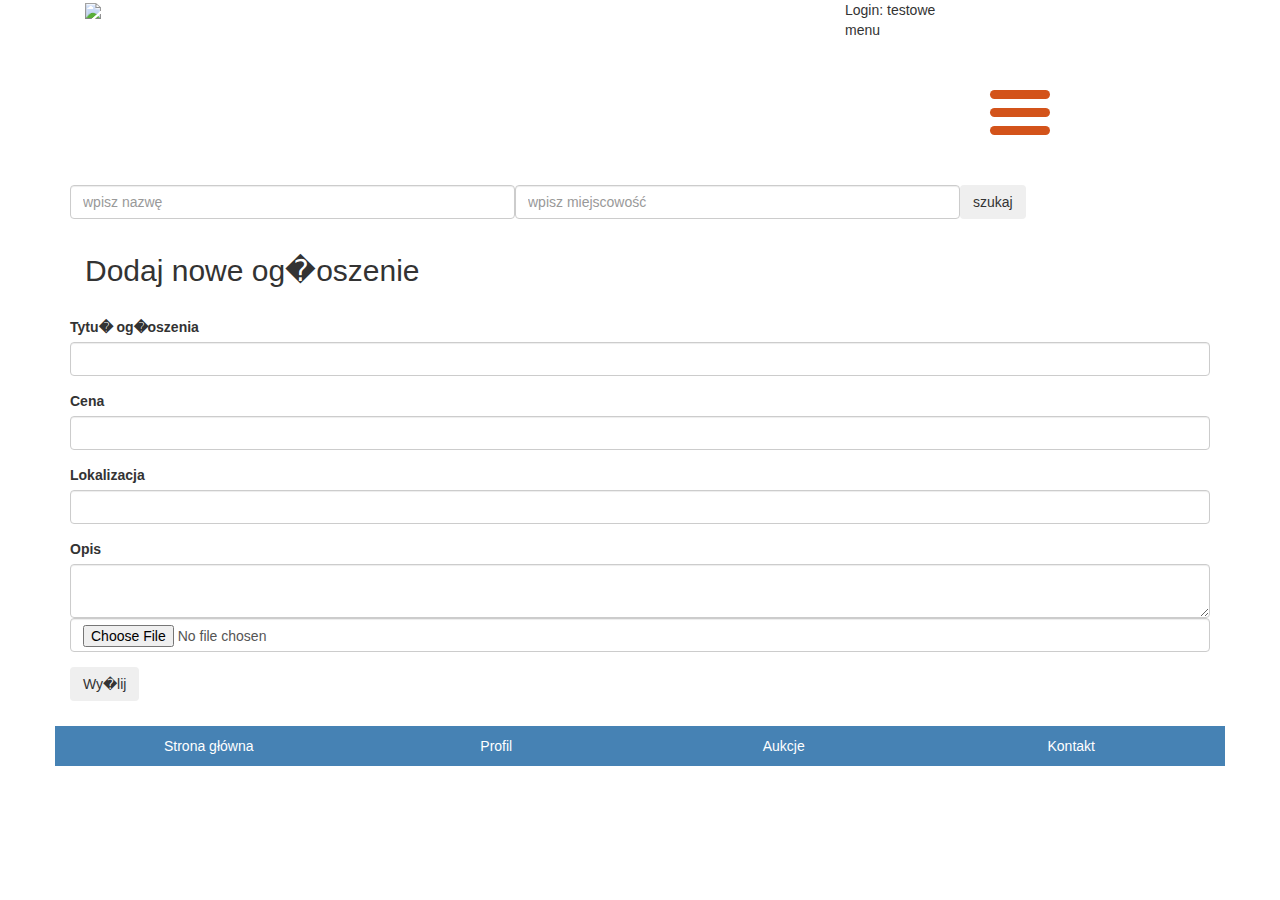
==== WebContent/dodawanie-ogloszenia.html @ 5d9c4c4c "html adn first servlet" ====
<!DOCTYPE html>

<head>
    <title>Serwis z ogloszeniami</title>
    <link rel="stylesheet" href="https://maxcdn.bootstrapcdn.com/bootstrap/3.3.7/css/bootstrap.min.css" integrity="sha384-BVYiiSIFeK1dGmJRAkycuHAHRg32OmUcww7on3RYdg4Va+PmSTsz/K68vbdEjh4u" crossorigin="anonymous">

    <link rel="stylesheet" href="style.css">

    <script src="https://code.jquery.com/jquery-3.2.1.min.js"></script>
    <script src="function.js"></script>
</head>

<body>

    <div class="container header">
        <div class="logo col-md-2">
            <img src="https://securet9.classistatic.com/assets/images/pl_PL/logo-11309c4e19.png" />
        </div>
        <div class="col-md-6">

        </div>
        <div class="col-md-4 menu">
            <div>Login: testowe</div>

            <div>menu</div>
            <div id="nav-icon1">
                <span></span>
                <span></span>
                <span></span>
            </div>


        </div>
    </div>

    <div class="container">
        <div>
            <form action="/search" method="post">
                <div class="form-group row col-md-5">
                    <input type="text" placeholder="wpisz nazwę" name="phrase" class="form-control" />
                </div>
                <div class="form-group row col-md-5">
                    <input type="text" placeholder="wpisz miejscowość" name="location" class="form-control" />
                </div>
                <div class="form-group row col-md-2">
                    <button type="submit" class="btn btn-classic">szukaj</button>
                </div>
            </form>
        </div>
    </div>


    <div class="container category">
        <div class="col-md-6">
            <h2>Dodaj nowe og�oszenie</h2>
        </div>

    </div>
    <div class="container ad">
        <form action="ad-new-ad" method="post">
            <div class="form-group">
                <label>Tytu� og�oszenia</label>
                <input class="form-control" name="title" type="text" required/>
            </div>
            <div class="form-group">
                <label>Cena</label>
                <input class="form-control" name="price" type="number" min="0" step="0.01" required/>
            </div>
            <div class="form-group">
                <label>Lokalizacja</label>
                <input class="form-control" name="location" type="text" required/>
            </div>
            <div class="form-group">
                <label>Opis</label>
                <textarea class="form-control" name="description" required></textarea>
                <input class="form-control" name="img" type="file" />
            </div>
            <div class="form-group">
                <button type="submit" class="btn btn-classic">Wy�lij</button>
            </div>

        </form>









    </div>

    <footer>
        <div class="container footer form-inline">
            <div class="col-md-3">
                <a href="#">Strona główna</a>
            </div>
            <div class="col-md-3">
                <a href="#">Profil</a>
            </div>
            <div class="col-md-3">
                <a href="#">Aukcje</a>
            </div>
            <div class="col-md-3">
                <a href="#">Kontakt</a>
            </div>
        </div>
    </footer>

</body>
---- WebContent/style.css ----
* {
    margin: 0;
    padding: 0;
}


/* Icon 1 */

#nav-icon1,
#nav-icon2,
#nav-icon3,
#nav-icon4 {
    width: 60px;
    height: 45px;
    position: relative;
    margin: 50px auto;
    -webkit-transform: rotate(0deg);
    -moz-transform: rotate(0deg);
    -o-transform: rotate(0deg);
    transform: rotate(0deg);
    -webkit-transition: .5s ease-in-out;
    -moz-transition: .5s ease-in-out;
    -o-transition: .5s ease-in-out;
    transition: .5s ease-in-out;
    cursor: pointer;
}

#nav-icon1 span,
#nav-icon3 span,
#nav-icon4 span {
    display: block;
    position: absolute;
    height: 9px;
    width: 100%;
    background: #d3531a;
    border-radius: 9px;
    opacity: 1;
    left: 0;
    -webkit-transform: rotate(0deg);
    -moz-transform: rotate(0deg);
    -o-transform: rotate(0deg);
    transform: rotate(0deg);
    -webkit-transition: .25s ease-in-out;
    -moz-transition: .25s ease-in-out;
    -o-transition: .25s ease-in-out;
    transition: .25s ease-in-out;
}

#nav-icon1 span:nth-child(1) {
    top: 0px;
}

#nav-icon1 span:nth-child(2) {
    top: 18px;
}

#nav-icon1 span:nth-child(3) {
    top: 36px;
}

#nav-icon1.open span:nth-child(1) {
    top: 18px;
    -webkit-transform: rotate(135deg);
    -moz-transform: rotate(135deg);
    -o-transform: rotate(135deg);
    transform: rotate(135deg);
}

#nav-icon1.open span:nth-child(2) {
    opacity: 0;
    left: -60px;
}

#nav-icon1.open span:nth-child(3) {
    top: 18px;
    -webkit-transform: rotate(-135deg);
    -moz-transform: rotate(-135deg);
    -o-transform: rotate(-135deg);
    transform: rotate(-135deg);
}

.category-item {
    color: gray;
}

.small-object {
    max-width: 170px;
    max-height: 170px;
}

.panel {
    margin: 10px 0;
    cursor: pointer;
    padding: 8px;
}

.ad {
    margin-top: 20px;
}

.price:hover {
    color: rebeccapurple;
    cursor: pointer;
}

.panel:hover {
    background: #c3c3c3;
    transition: 0.5s;
}

.footer>div {
    text-align: center;
}

.footer {
    padding: 10px;
    margin-top: 10px;
    color: white;
    background-color: steelblue;
}

.footer a {
    color: white;
}

textarea[name=message] {
    resize: none;
    margin: 9px 0;
}

.avatar {
    max-height: 100px;
    max-width: 100px;
}

.ad-info {
    margin-top: 5px;
}

.date-panel {
    text-align: right;
    font-size: 12px;
}

.my-message {
    background-color: skyblue !important;
}

.message-wrapper {
    max-height: 300px;
    overflow-y: scroll;
}

.message-wrapper>.panel {
    width: 90%;
}

.message-wrapper>.other-message {
    float: right;
    clear: right;
}

.sorting-label {
    line-height: 34px;
}

.sorting-right {
    text-align: right;
}
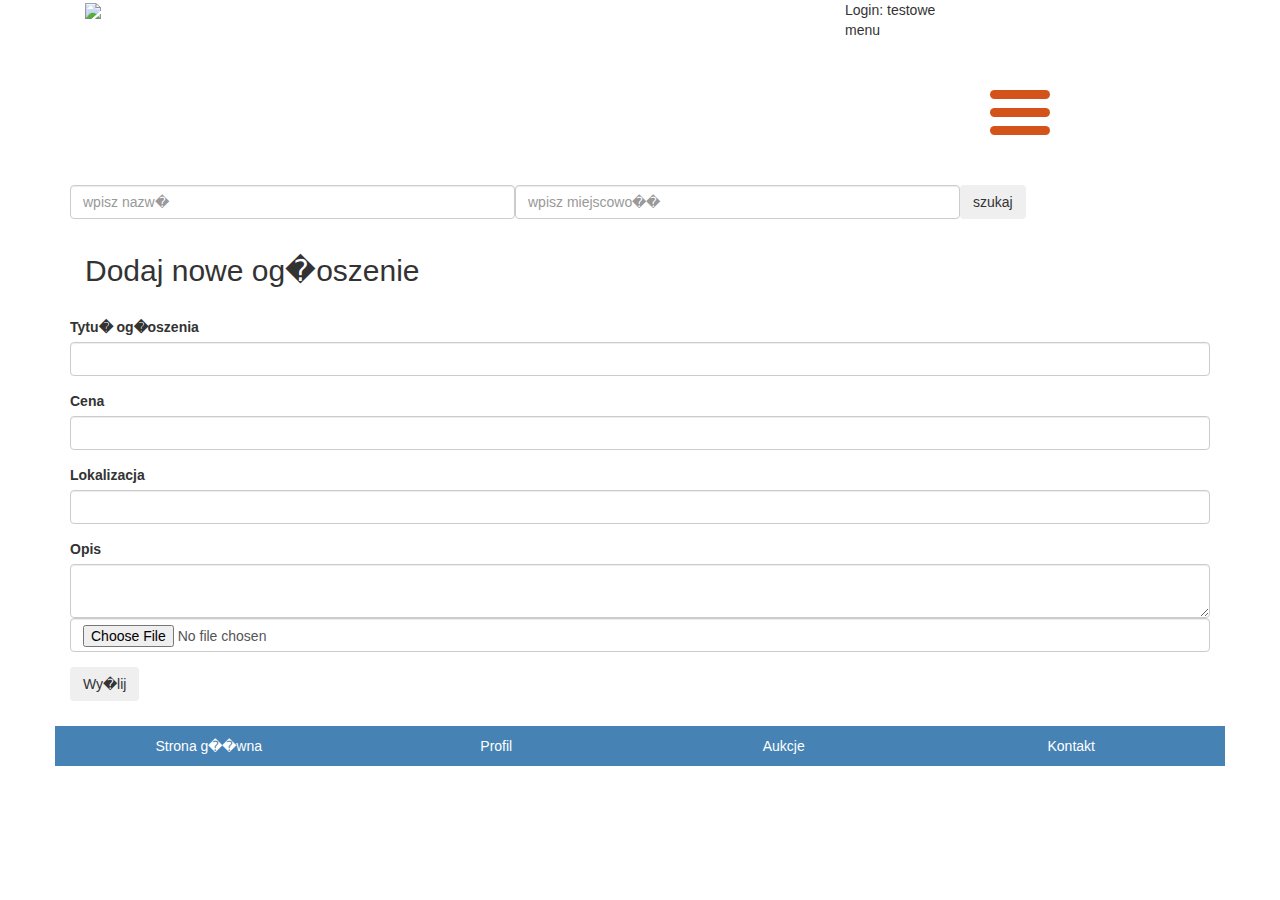
==== commit f34d7204: "ConversationRepo" ====
--- a/WebContent/dodawanie-ogloszenia.html
+++ b/WebContent/dodawanie-ogloszenia.html
@@ -11,7 +11,6 @@
 </head>
 
 <body>
-
     <div class="container header">
         <div class="logo col-md-2">
             <img src="https://securet9.classistatic.com/assets/images/pl_PL/logo-11309c4e19.png" />
@@ -37,10 +36,10 @@
         <div>
             <form action="/search" method="post">
                 <div class="form-group row col-md-5">
-                    <input type="text" placeholder="wpisz nazwę" name="phrase" class="form-control" />
+                    <input type="text" placeholder="wpisz nazw�" name="phrase" class="form-control" />
                 </div>
                 <div class="form-group row col-md-5">
-                    <input type="text" placeholder="wpisz miejscowość" name="location" class="form-control" />
+                    <input type="text" placeholder="wpisz miejscowo��" name="location" class="form-control" />
                 </div>
                 <div class="form-group row col-md-2">
                     <button type="submit" class="btn btn-classic">szukaj</button>
@@ -73,7 +72,7 @@
             <div class="form-group">
                 <label>Opis</label>
                 <textarea class="form-control" name="description" required></textarea>
-                <input class="form-control" name="img" type="file" />
+                <input class="form-control" name="img" type="file" required//>
             </div>
             <div class="form-group">
                 <button type="submit" class="btn btn-classic">Wy�lij</button>
@@ -94,7 +93,7 @@
     <footer>
         <div class="container footer form-inline">
             <div class="col-md-3">
-                <a href="#">Strona główna</a>
+                <a href="#">Strona g��wna</a>
             </div>
             <div class="col-md-3">
                 <a href="#">Profil</a>
